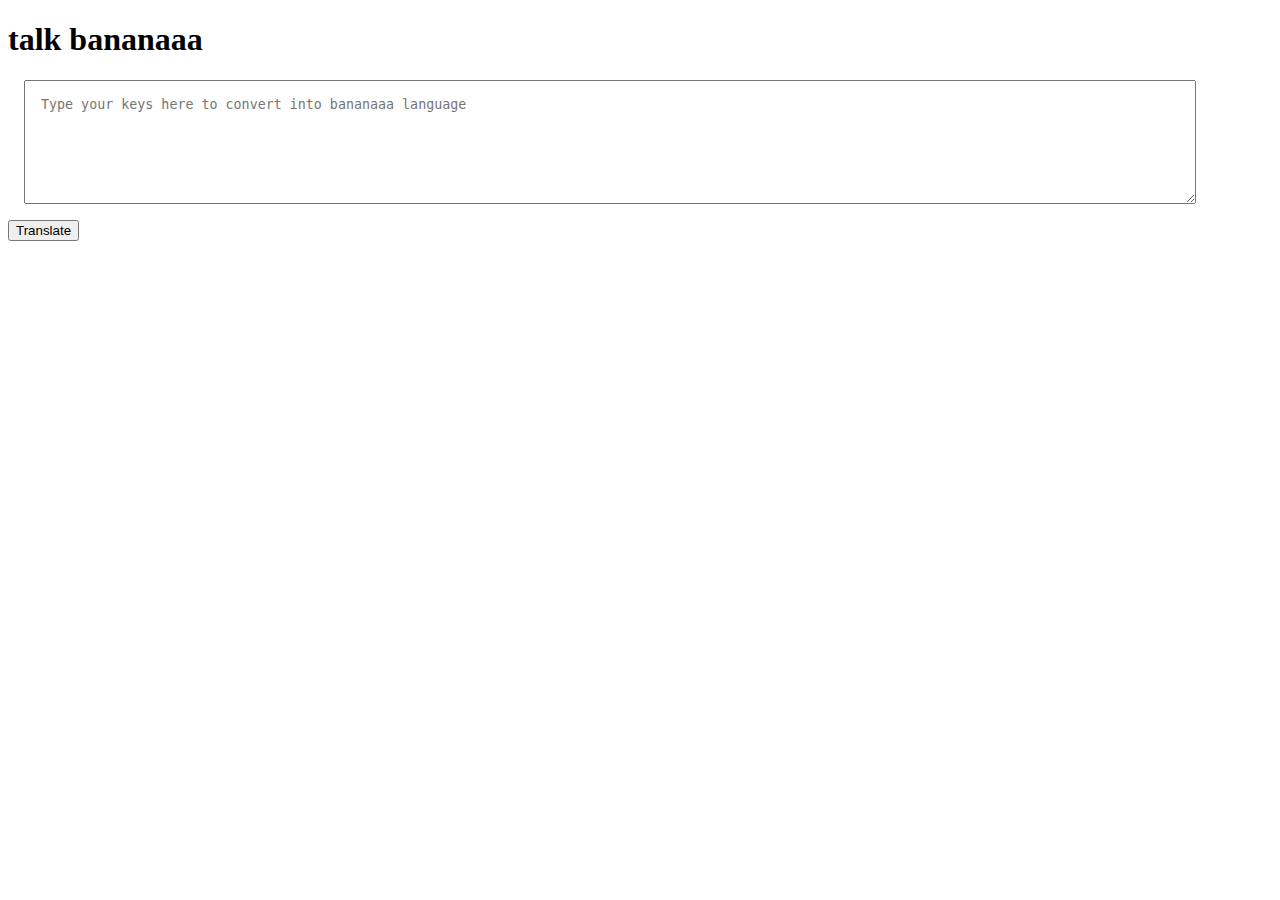
==== index.html @ fead1960 "taking input and consoles" ====
<!DOCTYPE html>
<html lang="en">
<head>
    <meta charset="UTF-8">
    <meta name="viewport" content="width=device-width, initial-scale=1.0">
    <!-- <meta name="robots" content="noindex" /> -->
    <title>Banana speak</title>

    <style>
        textarea {
            width: 90%;
            display: block;
            margin: 1rem;
            padding: 1rem;
            height: 10vh;
        }
    </style>
      
</head>
<body>
    
    
    <h1>talk bananaaa</h1>

    <textarea id="txt-input" placeholder="Type your keys here to convert into bananaaa language"></textarea>

    <button id="btntranslate"> Translate</button>

    <script src="app.js" type="text/javascript"></script>
</body>
</html>
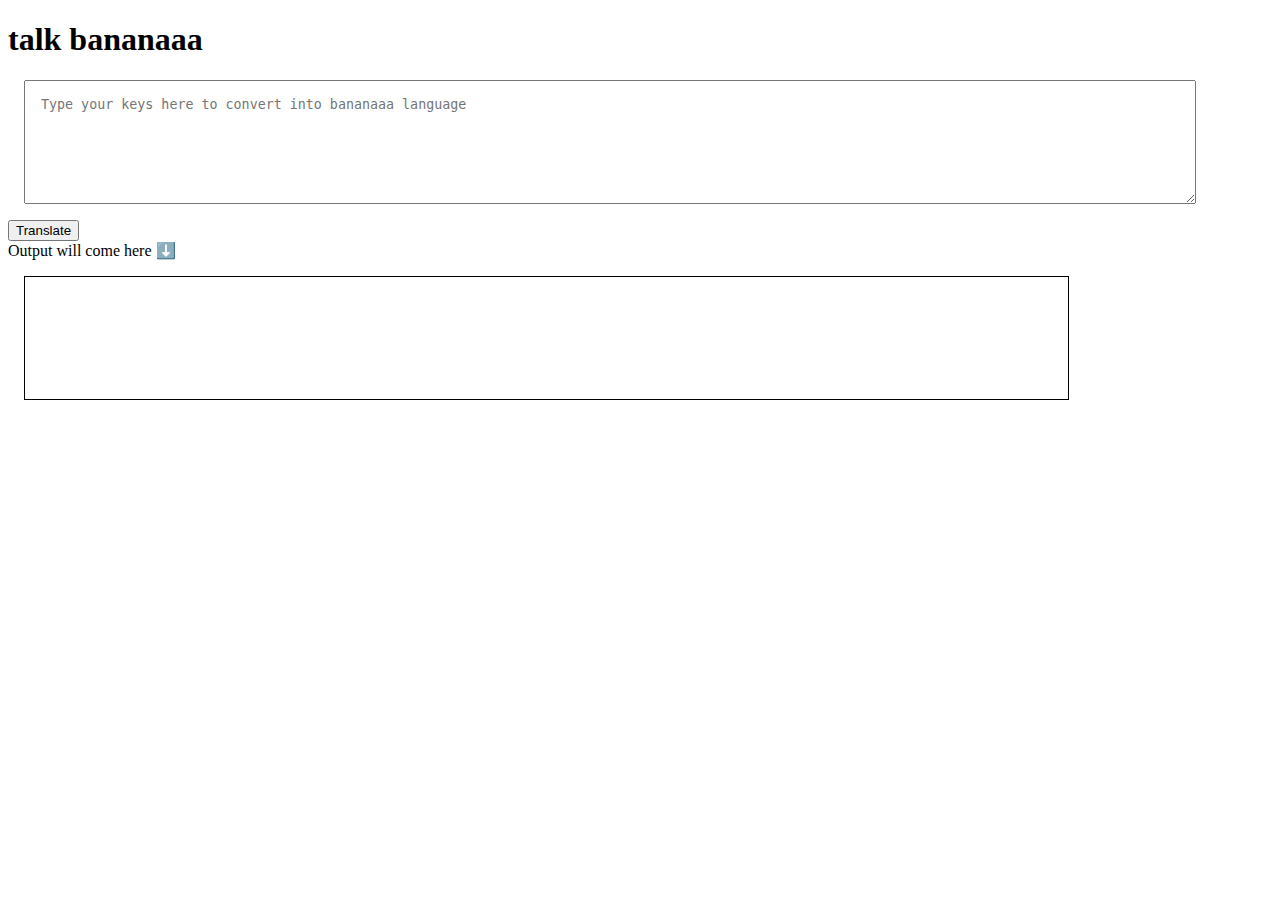
==== commit 10bc8158: "output block added" ====
--- a/index.html
+++ b/index.html
@@ -14,6 +14,14 @@
             padding: 1rem;
             height: 10vh;
         }
+
+        #output{
+            border: 1px solid black;
+            height: 10vh;
+            width: 80%;
+            margin: 1rem;
+            padding: 1rem;
+        }
     </style>
       
 </head>
@@ -25,6 +33,9 @@
     <textarea id="txt-input" placeholder="Type your keys here to convert into bananaaa language"></textarea>
 
     <button id="btntranslate"> Translate</button>
+    <div style="fontsize : large"> Output will come here ⬇️ </div>
+    <div id="output"></div>
+    </div>
 
     <script src="app.js" type="text/javascript"></script>
 </body>
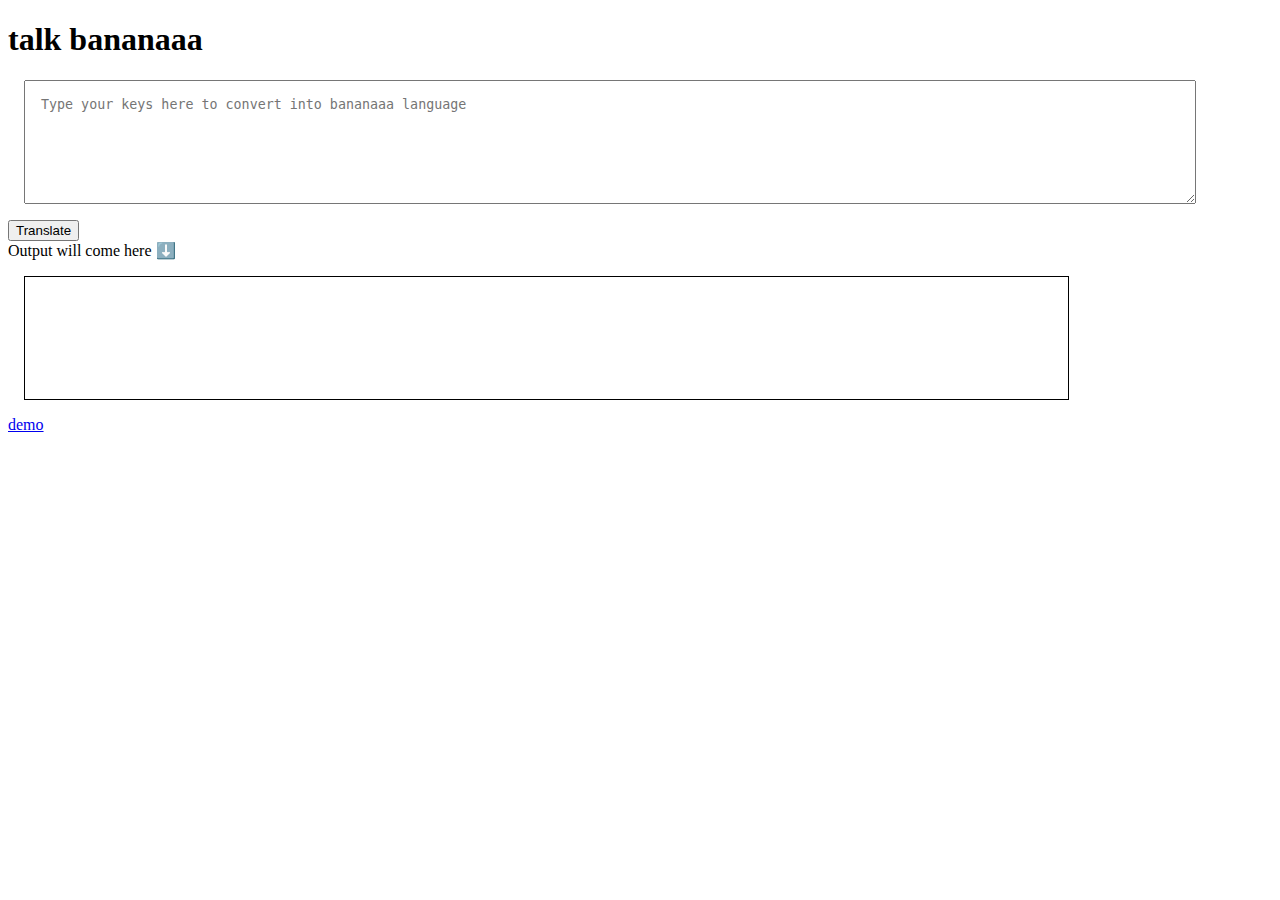
==== commit 3ba5050e: "demo added" ====
--- a/index.html
+++ b/index.html
@@ -36,6 +36,7 @@
     <div style="fontsize : large"> Output will come here ⬇️ </div>
     <div id="output"></div>
     </div>
+    <a href="demo.html">demo</a>
 
     <script src="app.js" type="text/javascript"></script>
 </body>
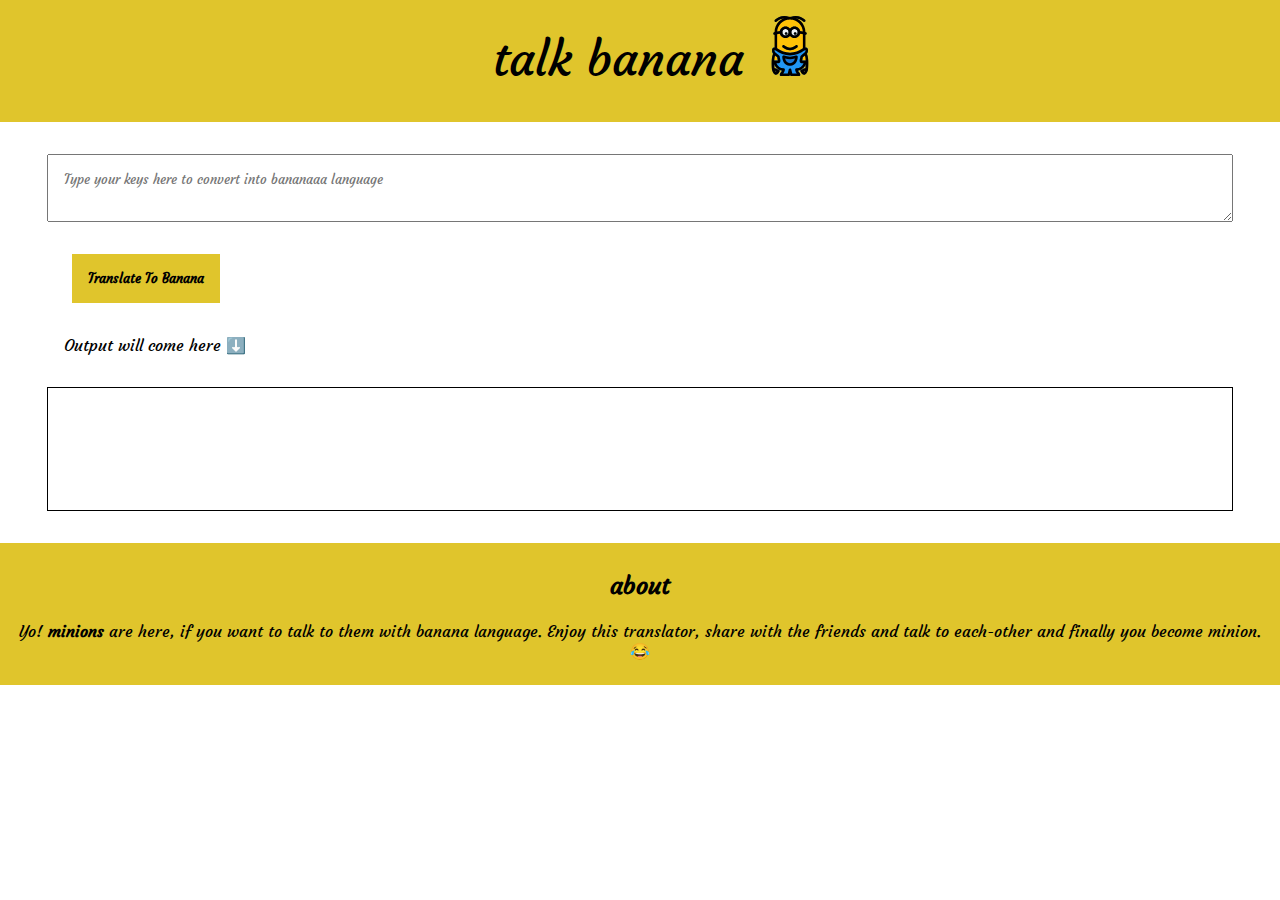
==== commit f5b54236: "banana app created" ====
--- a/index.html
+++ b/index.html
@@ -5,38 +5,28 @@
     <meta name="viewport" content="width=device-width, initial-scale=1.0">
     <!-- <meta name="robots" content="noindex" /> -->
     <title>Banana speak</title>
+    <link href="style.css" rel="stylesheet">
 
-    <style>
-        textarea {
-            width: 90%;
-            display: block;
-            margin: 1rem;
-            padding: 1rem;
-            height: 10vh;
-        }
+          
+</head>
+<body class="sectionall">
+    <header class="header">talk banana<img src="minion.svg" height="60px" width="60px" style="padding-left: 1rem;"></header>
 
-        #output{
-            border: 1px solid black;
-            height: 10vh;
-            width: 80%;
-            margin: 1rem;
-            padding: 1rem;
-        }
-    </style>
-      
-</head>
-<body>
-    
-    
-    <h1>talk bananaaa</h1>
+    <div style="padding: 1rem;"></div>
 
-    <textarea id="txt-input" placeholder="Type your keys here to convert into bananaaa language"></textarea>
+    <textarea id="txt-input" placeholder="Type your keys here to convert into bananaaa language" ></textarea>
 
-    <button id="btntranslate"> Translate</button>
-    <div style="fontsize : large"> Output will come here ⬇️ </div>
+    <button id="btntranslate"> Translate To Banana</button>
+    <div style="fontsize : large; margin: 2rem 4rem;"> Output will come here ⬇️ </div>
     <div id="output"></div>
     </div>
-    <a href="demo.html">demo</a>
+    <!-- <a href="demo.html">comming soon !</a> -->
+    <div style="padding: 1rem;"></div>
+
+    <footer class="footer">
+        <h2>about</h2>
+        <p>Yo! <strong>minions</strong> are here, if you want to talk to them with banana language. Enjoy this translator, share with the friends and talk to each-other and finally you become minion.😂</p>
+    </footer>
 
     <script src="app.js" type="text/javascript"></script>
 </body>
--- a/style.css
+++ b/style.css
@@ -0,0 +1,65 @@
+@import url('https://fonts.googleapis.com/css2?family=Courgette&family=Tillana&display=swap');
+
+@import url('https://fonts.googleapis.com/css2?family=Courgette&family=Farsan&family=Tillana&display=swap');
+
+:root {
+    --primary-color : rgb(224, 197, 44);
+}
+
+.sectionall {
+    font-family: 'Courgette',sans-serif;
+    margin : 0px;
+}
+.txtarr {
+    font-family: 'Courgette',sans-serif;
+    margin : 0px;
+
+}
+
+#txt-input {
+    font-family: 'Courgette',sans-serif;
+    padding: 1rem 1rem;
+}
+
+.header {
+    background-color: var(--primary-color);
+    text-align: center;
+    display: block;
+    padding: 1rem 1rem;
+    height: 10vh;
+    font-size: 3rem;
+    width: 100%;
+}
+
+#btntranslate {
+    font-weight: bold;
+    padding: 1rem 1rem;
+    background-color: var(--primary-color);
+    margin-top: 2rem;
+    margin-left: 4.5rem;
+    font-family: 'Courgette',sans-serif;
+    border: none;
+}
+textarea {
+    width: 90%;
+    display: block;
+    margin: auto;
+   
+    height: 100%;
+}
+
+#output{
+    border: 1px solid black;
+    height: 10vh;
+    width: 90%;
+    display: block;
+    margin: auto;
+    padding: 1rem 1rem;
+}
+
+.footer {
+    text-align: center;
+    background-color: var(--primary-color);
+    margin: auto;
+    padding: .5rem 1rem;
+}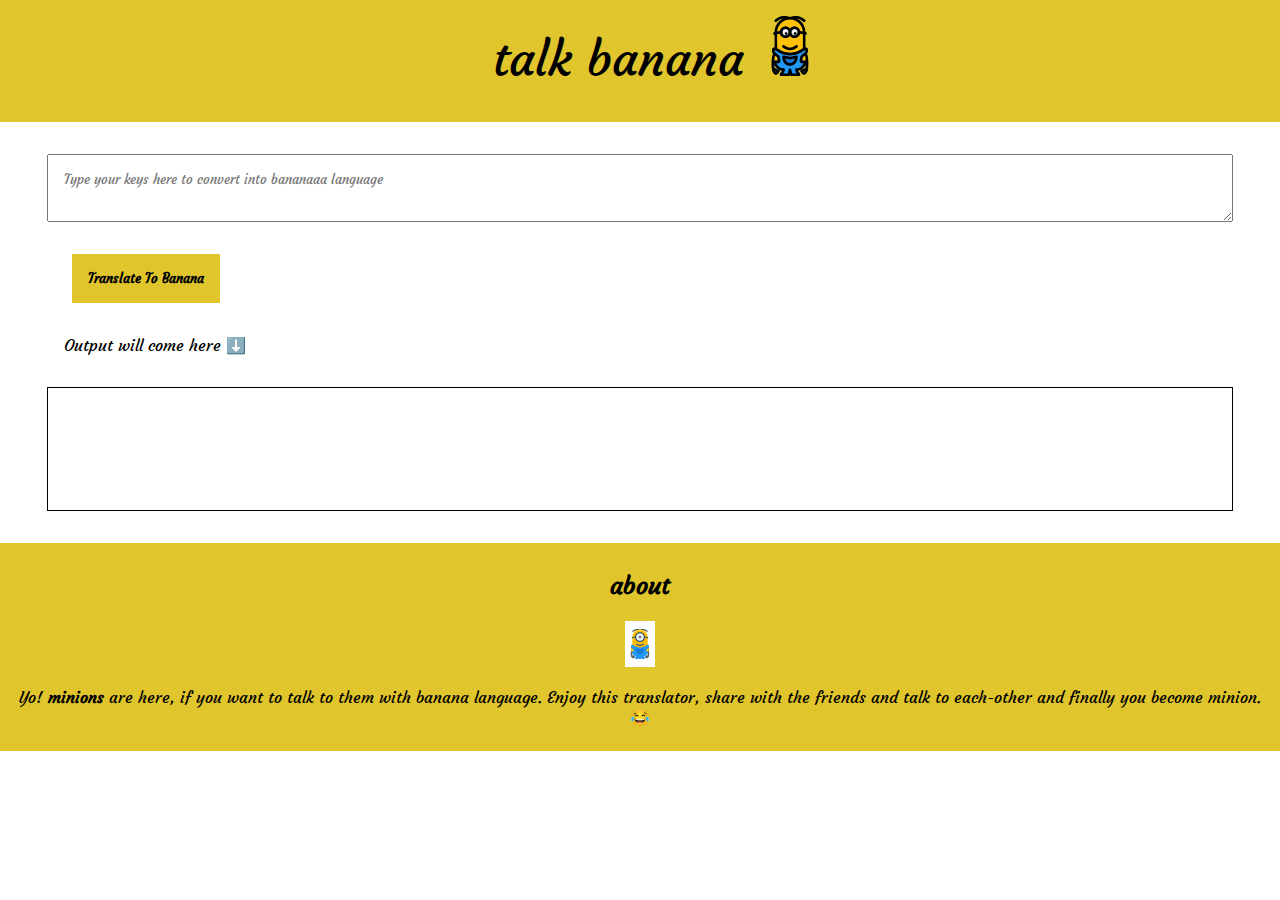
==== commit 4e9d3c46: "footer icon added" ====
--- a/index.html
+++ b/index.html
@@ -24,7 +24,7 @@
     <div style="padding: 1rem;"></div>
 
     <footer class="footer">
-        <h2>about</h2>
+        <h2>about</h2>  <img src="minion1.svg" height="30px" width="30px" style="padding: 0.5rem 0rem; background-color: white; " >
         <p>Yo! <strong>minions</strong> are here, if you want to talk to them with banana language. Enjoy this translator, share with the friends and talk to each-other and finally you become minion.😂</p>
     </footer>
 
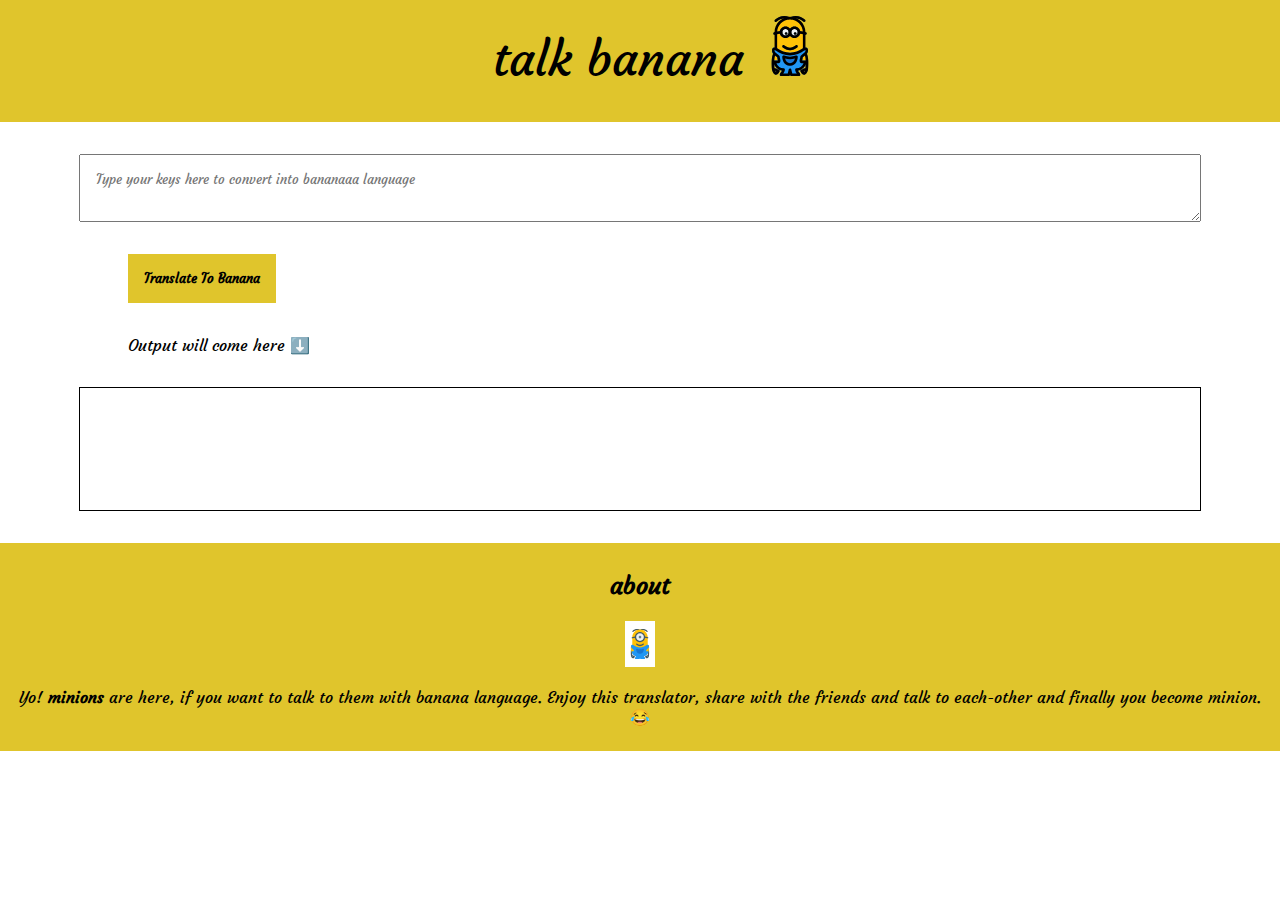
==== commit 1081c729: "button padding added" ====
--- a/index.html
+++ b/index.html
@@ -17,7 +17,7 @@
     <textarea id="txt-input" placeholder="Type your keys here to convert into bananaaa language" ></textarea>
 
     <button id="btntranslate"> Translate To Banana</button>
-    <div style="fontsize : large; margin: 2rem 4rem;"> Output will come here ⬇️ </div>
+    <div style="fontsize : large; margin: 2rem 8rem;"> Output will come here ⬇️ </div>
     <div id="output"></div>
     </div>
     <!-- <a href="demo.html">comming soon !</a> -->
--- a/style.css
+++ b/style.css
@@ -3,21 +3,22 @@
 @import url('https://fonts.googleapis.com/css2?family=Courgette&family=Farsan&family=Tillana&display=swap');
 
 :root {
-    --primary-color : rgb(224, 197, 44);
+    --primary-color: rgb(224, 197, 44);
 }
 
 .sectionall {
-    font-family: 'Courgette',sans-serif;
-    margin : 0px;
+    font-family: 'Courgette', sans-serif;
+    margin: 0px;
 }
+
 .txtarr {
-    font-family: 'Courgette',sans-serif;
-    margin : 0px;
+    font-family: 'Courgette', sans-serif;
+    margin: 0px;
 
 }
 
 #txt-input {
-    font-family: 'Courgette',sans-serif;
+    font-family: 'Courgette', sans-serif;
     padding: 1rem 1rem;
 }
 
@@ -36,22 +37,21 @@
     padding: 1rem 1rem;
     background-color: var(--primary-color);
     margin-top: 2rem;
-    margin-left: 4.5rem;
-    font-family: 'Courgette',sans-serif;
+    margin-left: 8rem;
+    font-family: 'Courgette', sans-serif;
     border: none;
 }
+
 textarea {
-    width: 90%;
+    width: 85%;
     display: block;
     margin: auto;
-   
-    height: 100%;
 }
 
-#output{
+#output {
     border: 1px solid black;
     height: 10vh;
-    width: 90%;
+    width: 85%;
     display: block;
     margin: auto;
     padding: 1rem 1rem;
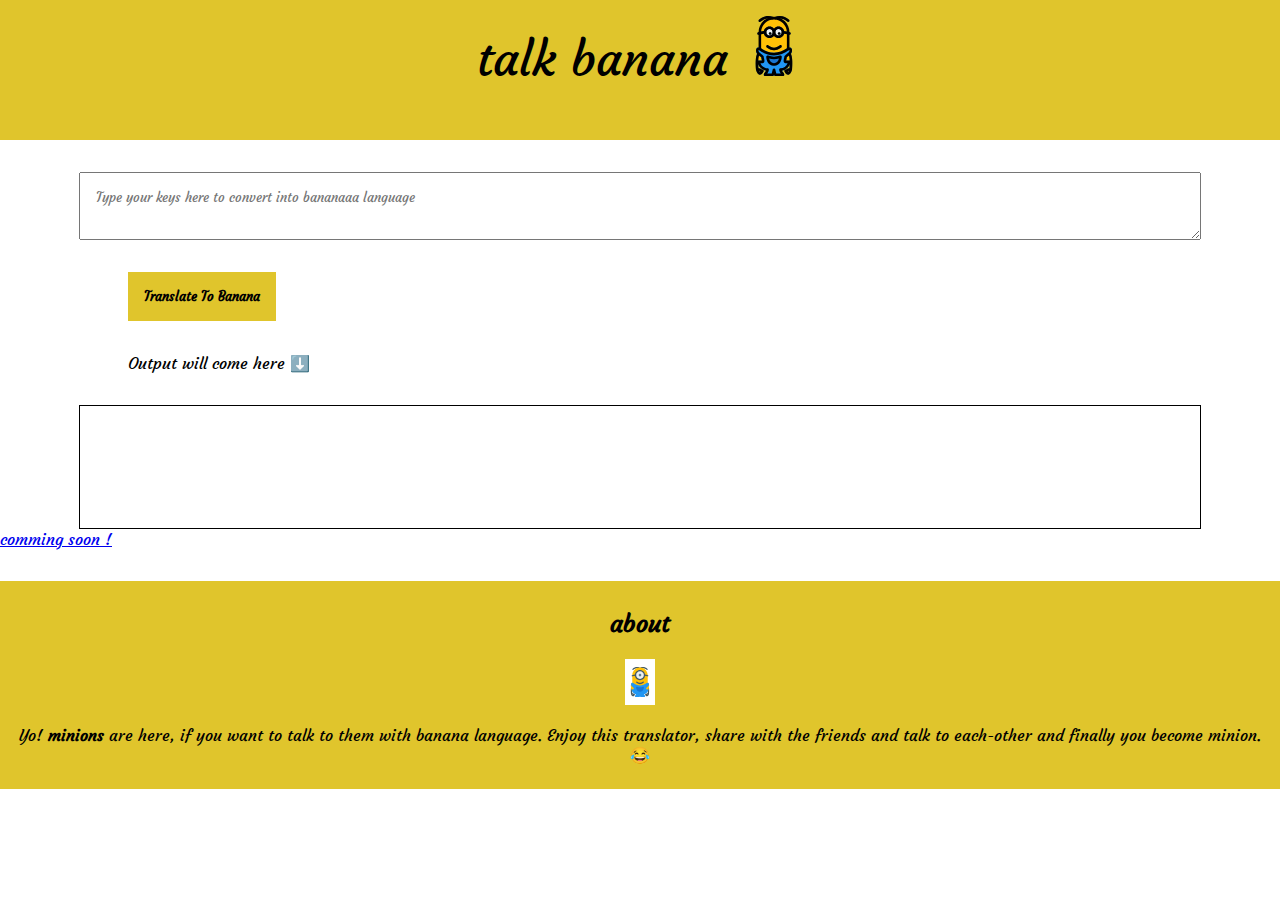
==== commit cd37e89c: "demo added" ====
--- a/index.html
+++ b/index.html
@@ -20,7 +20,7 @@
     <div style="fontsize : large; margin: 2rem 8rem;"> Output will come here ⬇️ </div>
     <div id="output"></div>
     </div>
-    <!-- <a href="demo.html">comming soon !</a> -->
+    <a href="demo.html">comming soon !</a>
     <div style="padding: 1rem;"></div>
 
     <footer class="footer">
--- a/style.css
+++ b/style.css
@@ -27,9 +27,9 @@
     text-align: center;
     display: block;
     padding: 1rem 1rem;
-    height: 10vh;
+    height: 12vh;
     font-size: 3rem;
-    width: 100%;
+   margin: auto;
 }
 
 #btntranslate {
@@ -45,6 +45,7 @@
 textarea {
     width: 85%;
     display: block;
+    padding: 1rem 1rem;
     margin: auto;
 }
 
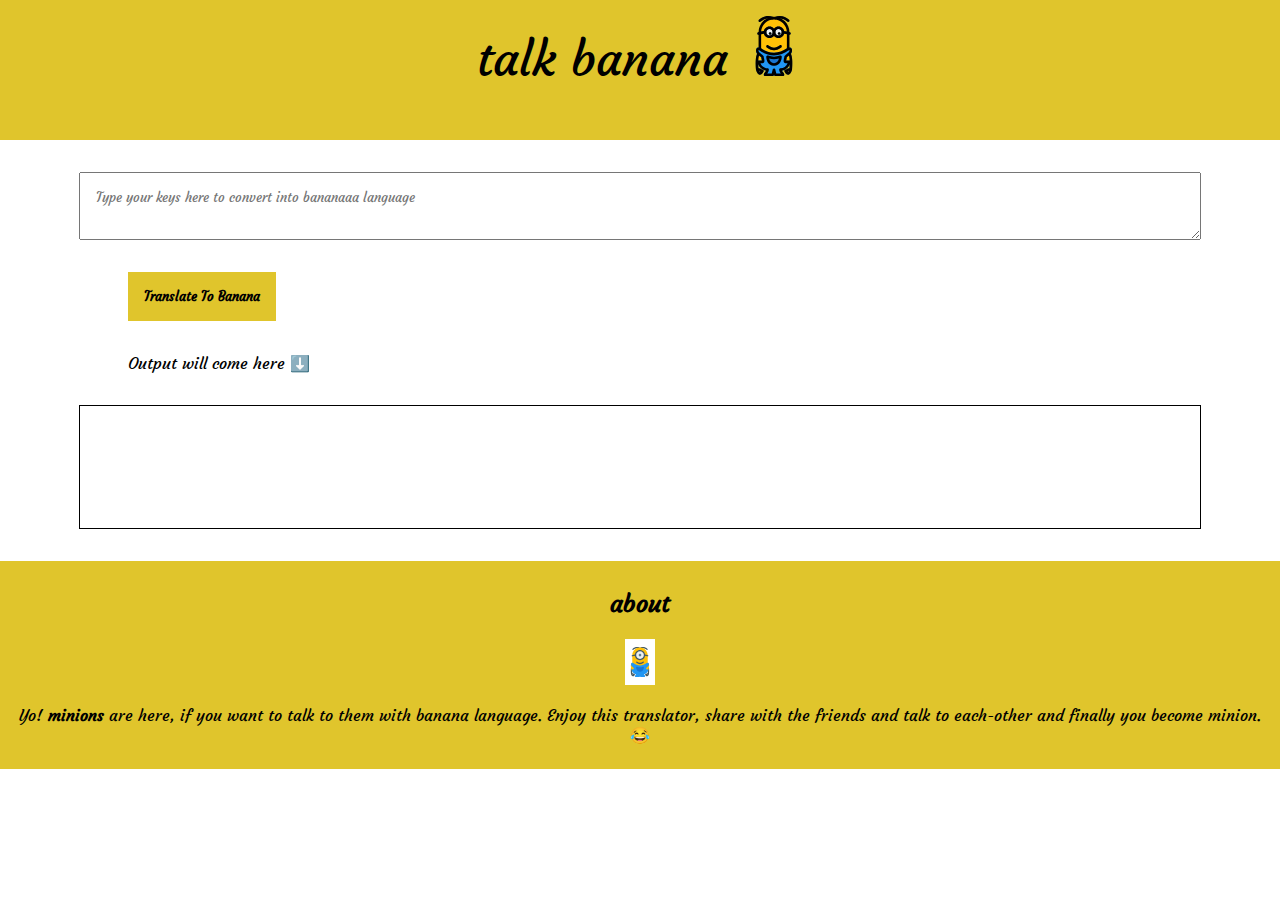
==== commit 8993dbfd: "styling done" ====
--- a/index.html
+++ b/index.html
@@ -20,7 +20,7 @@
     <div style="fontsize : large; margin: 2rem 8rem;"> Output will come here ⬇️ </div>
     <div id="output"></div>
     </div>
-    <a href="demo.html">comming soon !</a>
+   
     <div style="padding: 1rem;"></div>
 
     <footer class="footer">
